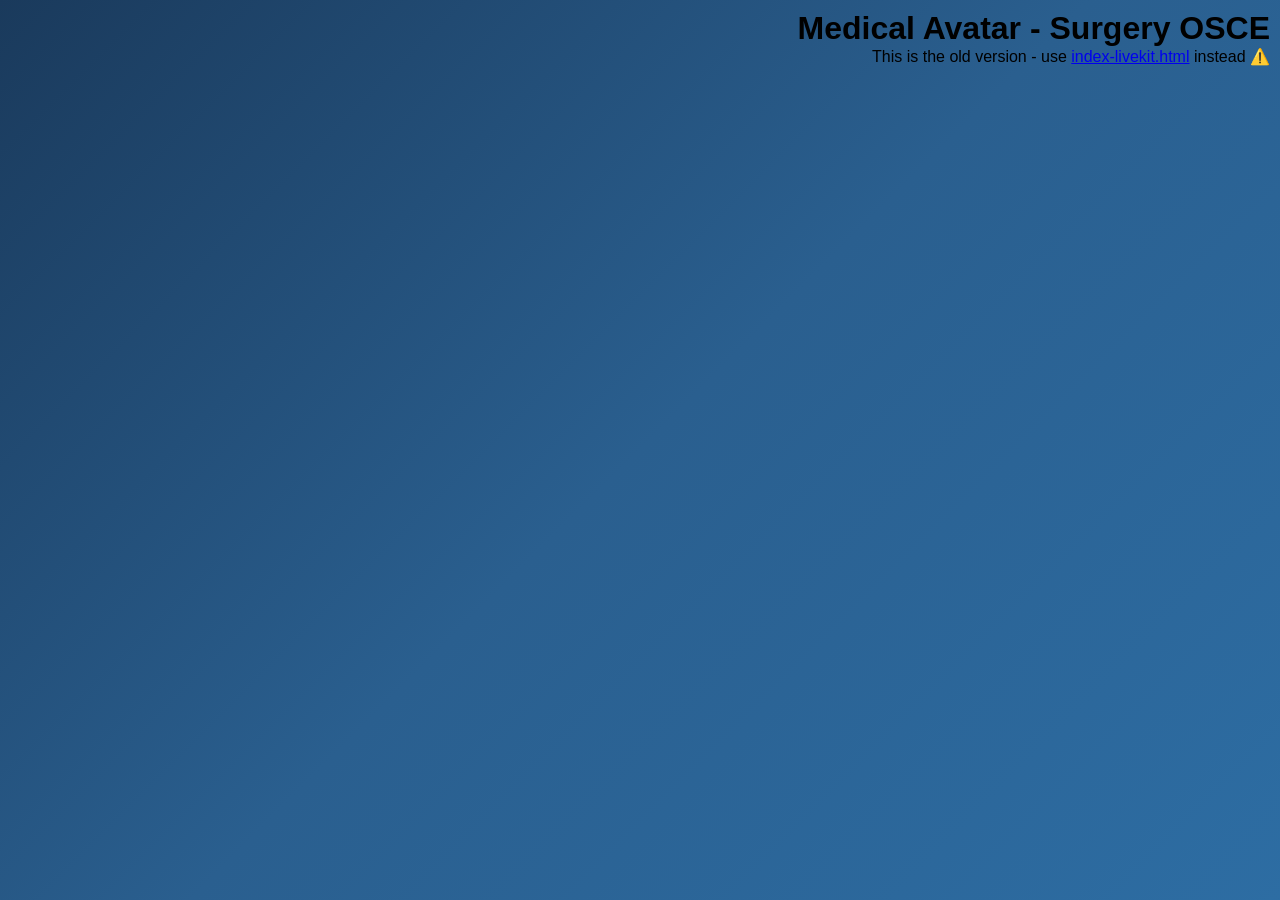
==== public/index.html @ 4949973b "Initial commit - Medical Avatar OSCE Training System" ====
<!DOCTYPE html>
<html lang="ar" dir="rtl">
<head>
    <meta charset="UTF-8">
    <meta name="viewport" content="width=device-width, initial-scale=1.0">
    <title>Medical Avatar - Surgery OSCE</title>
    <link rel="stylesheet" href="style.css">
</head>
<body>
    <div class="container">
        <h1>Medical Avatar - Surgery OSCE</h1>
        <p>⚠️ This is the old version - use <a href="/index-livekit.html">index-livekit.html</a> instead</p>
    </div>
</body>
</html>
---- public/style.css ----
* {
    margin: 0;
    padding: 0;
    box-sizing: border-box;
}

body {
    font-family: 'Segoe UI', Tahoma, Geneva, Verdana, sans-serif;
    background: linear-gradient(135deg, #1a3a5c 0%, #2a5f8f 50%, #2d6da3 100%);
    height: 100vh;
    overflow: hidden;
    padding: 10px;
}

.container {
    max-width: 1400px;
    margin: 0 auto;
    height: 100%;
    display: flex;
    flex-direction: column;
}

header {
    text-align: center;
    color: white;
    margin-bottom: 10px;
    flex-shrink: 0;
}

header h1 {
    font-size: 1.8em;
    margin-bottom: 2px;
}

header p {
    font-size: 0.9em;
}

.screen {
    display: none;
}

.screen.active {
    display: flex;
    flex-direction: column;
    flex: 1;
    min-height: 0;
}

/* Setup Screen */
.case-info {
    background: white;
    border-radius: 15px;
    padding: 20px;
    box-shadow: 0 10px 30px rgba(0,0,0,0.2);
    margin-bottom: 20px;
}

.case-header {
    border-left: 5px solid #667eea;
    padding-left: 15px;
}

.case-header h2 {
    color: #667eea;
    margin-bottom: 10px;
    font-size: 1.3em;
}

.case-header p {
    color: #555;
    font-size: 0.95em;
    line-height: 1.5;
}

.card {
    background: white;
    border-radius: 15px;
    padding: 20px;
    box-shadow: 0 10px 30px rgba(0,0,0,0.2);
}

.form-group {
    margin-bottom: 15px;
}

.form-group label {
    display: block;
    margin-bottom: 6px;
    font-weight: bold;
    color: #333;
}

.form-group input,
.form-group select {
    width: 100%;
    padding: 10px;
    border: 2px solid #ddd;
    border-radius: 8px;
    font-size: 15px;
}

.btn-primary {
    background: #2a5f8f;
    color: white;
    border: none;
    padding: 12px 40px;
    border-radius: 8px;
    font-size: 16px;
    cursor: pointer;
    width: 100%;
    transition: background 0.3s;
}

.btn-primary:hover {
    background: #1a3a5c;
}

/* ===== SESSION LAYOUT - Full viewport ===== */
.session-layout {
    display: grid;
    grid-template-columns: 1fr 1fr;
    gap: 15px;
    flex: 1;
    min-height: 0;
}

.video-section {
    background: white;
    border-radius: 15px;
    padding: 15px;
    box-shadow: 0 10px 30px rgba(0,0,0,0.2);
    display: flex;
    flex-direction: column;
    min-height: 0;
    transition: all 0.3s ease;
}

.video-section.recording {
    border: 4px solid #e74c3c;
    box-shadow: 0 10px 30px rgba(231, 76, 60, 0.4), 0 0 30px rgba(231, 76, 60, 0.3);
}

.video-container {
    background: linear-gradient(135deg, #1a3a5c 0%, #2a5f8f 100%);
    border-radius: 10px;
    flex: 1;
    display: flex;
    align-items: center;
    justify-content: center;
    position: relative;
    overflow: hidden;
    min-height: 0;
}

.placeholder {
    text-align: center;
    color: white;
}

.avatar-icon {
    font-size: 80px;
    margin-bottom: 10px;
    animation: float 3s ease-in-out infinite;
}

@keyframes float {
    0%, 100% { transform: translateY(0px); }
    50% { transform: translateY(-10px); }
}

/* Sound Wave Animation */
.sound-wave {
    display: flex;
    align-items: center;
    justify-content: center;
    gap: 5px;
    height: 40px;
    margin: 10px 0;
    opacity: 0;
    transition: opacity 0.3s;
}

.sound-wave.active {
    opacity: 1;
}

.sound-wave span {
    display: inline-block;
    width: 5px;
    height: 12px;
    background: white;
    border-radius: 3px;
    animation: wave 1s ease-in-out infinite;
    box-shadow: 0 0 10px rgba(255, 255, 255, 0.5);
}

.sound-wave span:nth-child(1) { animation-delay: 0s; }
.sound-wave span:nth-child(2) { animation-delay: 0.1s; }
.sound-wave span:nth-child(3) { animation-delay: 0.2s; }
.sound-wave span:nth-child(4) { animation-delay: 0.3s; }
.sound-wave span:nth-child(5) { animation-delay: 0.4s; }

@keyframes wave {
    0%, 100% { 
        height: 12px;
        background: white;
    }
    50% { 
        height: 40px;
        background: #2ecc71;
    }
}

.controls {
    display: flex;
    gap: 12px;
    justify-content: center;
    padding: 10px 0;
    flex-shrink: 0;
}

.control-btn {
    width: 48px;
    height: 48px;
    border-radius: 50%;
    border: none;
    cursor: pointer;
    transition: all 0.3s;
    display: flex;
    align-items: center;
    justify-content: center;
    box-shadow: 0 4px 15px rgba(0,0,0,0.2);
}

.control-btn svg {
    width: 22px;
    height: 22px;
}

.mic-btn {
    background: linear-gradient(135deg, #1a3a5c 0%, #2a5f8f 100%);
    color: white;
}

.mic-btn:hover {
    transform: scale(1.1);
    box-shadow: 0 6px 20px rgba(26, 58, 92, 0.4);
}

.mic-btn.active {
    background: linear-gradient(135deg, #e74c3c 0%, #c0392b 100%);
    animation: pulse-recording 0.8s infinite;
    box-shadow: 0 0 0 0 rgba(231, 76, 60, 0.7);
}

@keyframes pulse-recording {
    0% {
        box-shadow: 0 0 0 0 rgba(231, 76, 60, 0.7);
        transform: scale(1);
    }
    50% {
        box-shadow: 0 0 0 15px rgba(231, 76, 60, 0);
        transform: scale(1.1);
    }
    100% {
        box-shadow: 0 0 0 0 rgba(231, 76, 60, 0);
        transform: scale(1);
    }
}

.end-btn {
    background: linear-gradient(135deg, #e74c3c 0%, #c0392b 100%);
    color: white;
}

.end-btn:hover {
    transform: scale(1.1);
    box-shadow: 0 6px 20px rgba(231, 76, 60, 0.4);
}

.control-btn.danger {
    background: #e74c3c;
}

.control-btn.active {
    background: #27ae60;
    animation: pulse 1.5s infinite;
}

@keyframes pulse {
    0%, 100% { opacity: 1; }
    50% { opacity: 0.6; }
}

.status {
    display: none;
}

.mic-hint {
    text-align: center;
    font-size: 0.9em;
    color: #555;
    margin-top: 4px;
    flex-shrink: 0;
    padding: 8px 12px;
    background: rgba(255, 255, 255, 0.7);
    border-radius: 8px;
    font-weight: 500;
    transition: all 0.3s ease;
}

.mic-hint.recording {
    background: rgba(231, 76, 60, 0.15);
    color: #c0392b;
    font-weight: 700;
    font-size: 1em;
    border: 2px solid rgba(231, 76, 60, 0.3);
    animation: blink-border 1s infinite;
}

@keyframes blink-border {
    0%, 100% {
        border-color: rgba(231, 76, 60, 0.3);
    }
    50% {
        border-color: rgba(231, 76, 60, 0.8);
    }
}

/* ===== RECORDING OVERLAY - Large Visual Indicator ===== */
.recording-overlay {
    position: fixed;
    top: 50%;
    left: 50%;
    transform: translate(-50%, -50%);
    pointer-events: none; /* Don't block clicks */
    z-index: 999; /* Below timer (1000) but above content */
    animation: fadeIn 0.2s ease-out;
}

.recording-overlay.hidden {
    display: none;
}

.recording-indicator {
    position: relative;
    display: flex;
    flex-direction: column;
    align-items: center;
    justify-content: center;
    gap: 15px;
}

.recording-pulse {
    position: absolute;
    width: 150px;
    height: 150px;
    border-radius: 50%;
    background: rgba(231, 76, 60, 0.2);
    animation: pulse-expand 1.5s ease-out infinite;
}

@keyframes pulse-expand {
    0% {
        transform: scale(0.8);
        opacity: 1;
    }
    100% {
        transform: scale(2.5);
        opacity: 0;
    }
}

.recording-mic-icon {
    font-size: 80px;
    z-index: 1;
    background: rgba(231, 76, 60, 0.95);
    width: 140px;
    height: 140px;
    border-radius: 50%;
    display: flex;
    align-items: center;
    justify-content: center;
    animation: bounce-mic 0.6s ease-in-out infinite alternate;
    box-shadow: 0 10px 40px rgba(231, 76, 60, 0.7);
}

@keyframes bounce-mic {
    0% {
        transform: translateY(0px) scale(1);
    }
    100% {
        transform: translateY(-10px) scale(1.05);
    }
}

.recording-text {
    font-size: 1.8em;
    font-weight: 700;
    color: #e74c3c;
    background: rgba(255, 255, 255, 0.95);
    padding: 10px 25px;
    border-radius: 30px;
    text-shadow: 0 2px 10px rgba(0, 0, 0, 0.1);
    animation: blink-text 1s ease-in-out infinite;
    z-index: 1;
    box-shadow: 0 5px 20px rgba(0, 0, 0, 0.2);
}

@keyframes blink-text {
    0%, 100% {
        opacity: 1;
    }
    50% {
        opacity: 0.7;
    }
}

.recording-subtext {
    font-size: 1.1em;
    color: #555;
    background: rgba(255, 255, 255, 0.9);
    padding: 6px 18px;
    border-radius: 20px;
    z-index: 1;
    box-shadow: 0 3px 15px rgba(0, 0, 0, 0.15);
}

/* Timer - Top Corner */
.session-timer-corner {
    position: fixed;
    top: 20px;
    right: 20px;
    background: white;
    border: 4px solid #2a5f8f;
    border-radius: 15px;
    padding: 16px 28px;
    display: flex;
    align-items: center;
    gap: 12px;
    box-shadow: 0 6px 20px rgba(0, 0, 0, 0.25);
    z-index: 1000;
    animation: fadeInDown 0.5s ease-out;
}

.timer-icon {
    font-size: 1.8em;
}

#session-timer {
    font-family: 'Courier New', monospace;
    font-size: 2em;
    font-weight: 700;
    color: #1a3a5c;
    min-width: 85px;
    text-align: center;
    letter-spacing: 2px;
}

/* ===== INFO SECTION - Right side ===== */
.info-section {
    display: flex;
    flex-direction: column;
    gap: 10px;
    min-height: 0;
}

.info-section .card {
    padding: 12px 15px;
    flex-shrink: 0;
    margin-bottom: 0;
}

.info-section .card:last-child {
    flex: 1;
    display: flex;
    flex-direction: column;
    min-height: 0;
}

.info-section h3 {
    color: #1a3a5c;
    margin-bottom: 8px;
    border-bottom: 2px solid #2a5f8f;
    padding-bottom: 6px;
    font-size: 0.95em;
}

#patient-info p,
#chief-complaint p {
    font-size: 1.05em;
    margin-bottom: 4px;
    line-height: 1.6;
}

.transcript {
    flex: 1;
    overflow-y: auto;
    padding: 10px;
    background: #f8f9fa;
    border-radius: 8px;
    min-height: 0;
}

.transcript-item {
    margin-bottom: 10px;
    padding: 10px 12px;
    border-radius: 8px;
    font-size: 1.05em;
    line-height: 1.6;
}

.transcript-item.student {
    background: #e3f2fd;
    text-align: left;
}

.transcript-item.avatar {
    background: #dce8f2;
    text-align: right;
}

.transcript-item strong {
    display: block;
    margin-bottom: 4px;
    color: #1a3a5c;
    font-size: 0.95em;
    font-weight: 700;
}

#results-content {
    margin: 20px 0;
}

.chat-input {
    display: flex;
    gap: 8px;
    padding-top: 8px;
    border-top: 2px solid #e0e0e0;
    flex-shrink: 0;
}

.chat-input input {
    flex: 1;
    padding: 8px 12px;
    border: 2px solid #ddd;
    border-radius: 8px;
    font-size: 14px;
}

.investigation-images {
    flex-shrink: 0;
    padding: 0;
    margin: 0;
}

.investigation-images:empty {
    display: none;
}

.btn-toggle-images {
    width: 100%;
    padding: 8px 15px;
    background: linear-gradient(135deg, #1a3a5c 0%, #2a5f8f 100%);
    color: white;
    border: none;
    border-radius: 8px;
    font-size: 14px;
    cursor: pointer;
    transition: all 0.3s;
}

.btn-toggle-images:hover {
    opacity: 0.9;
    transform: translateY(-1px);
    box-shadow: 0 4px 12px rgba(26, 58, 92, 0.4);
}

.images-content.hidden {
    display: none;
}

.images-content {
    max-height: 200px;
    overflow-y: auto;
    margin-top: 8px;
}

.investigation-image-item {
    margin-bottom: 10px;
}

.investigation-image-item img {
    max-width: 100%;
    height: auto;
    border-radius: 8px;
    box-shadow: 0 2px 8px rgba(0,0,0,0.1);
}

.investigation-image-item p {
    font-size: 0.85em;
    color: #666;
    margin: 3px 0;
}

.btn-send {
    padding: 8px 18px;
    background: #2a5f8f;
    color: white;
    border: none;
    border-radius: 8px;
    cursor: pointer;
    font-size: 14px;
    transition: background 0.3s;
}

.btn-send:hover {
    background: #1a3a5c;
}

@media (max-width: 968px) {
    .session-layout {
        grid-template-columns: 1fr;
    }
    body {
        overflow: auto;
        height: auto;
    }
    .video-container {
        aspect-ratio: 1/1;
        max-height: 300px;
    }
}

/* ===== WELCOME SCREEN ===== */
.welcome-page {
    display: flex;
    flex-direction: column;
    align-items: center;
    justify-content: flex-start;
    flex: 1;
    padding: 5px 20px 15px;
    gap: 18px;
}

.welcome-top {
    text-align: center;
    color: white;
    animation: fadeInDown 0.6s ease-out;
}

.welcome-logos {
    display: none;
}

.welcome-logo-img {
    display: none;
}

.top-logos-bar {
    display: flex;
    align-items: center;
    justify-content: center;
    padding: 10px 20px;
    flex-shrink: 0;
}

.top-logo-img {
    height: 80px;
    object-fit: contain;
}

.logo-divider {
    width: 1px;
    height: 35px;
    background: rgba(255,255,255,0.35);
}

.welcome-top h2 {
    font-size: 2em;
    font-weight: 700;
    margin-bottom: 8px;
}

.welcome-desc {
    font-size: 1.05em;
    opacity: 0.8;
}

.name-input-box {
    width: 100%;
    max-width: 440px;
    animation: fadeInUp 0.6s ease-out 0.2s both;
}

.name-input-box input {
    width: 100%;
    padding: 13px 18px;
    border: none;
    border-radius: 12px;
    font-size: 15px;
    text-align: center;
    outline: none;
    box-shadow: 0 4px 15px rgba(0,0,0,0.1);
    transition: box-shadow 0.3s;
}

.name-input-box input:focus {
    box-shadow: 0 4px 20px rgba(26, 58, 92, 0.3);
}

.departments-grid {
    display: grid;
    grid-template-columns: 1fr 1fr;
    gap: 25px;
    width: 100%;
    max-width: 580px;
    margin-top: 15px;
}

.dept-card {
    background: white;
    border-radius: 18px;
    padding: 40px 18px 28px;
    text-align: center;
    cursor: pointer;
    transition: all 0.3s;
    box-shadow: 0 5px 18px rgba(0,0,0,0.1);
    user-select: none;
    animation: fadeInUp 0.6s ease-out 0.4s both;
}

.dept-card:nth-child(2) {
    animation-delay: 0.5s;
}

.dept-card:hover {
    transform: translateY(-5px);
    box-shadow: 0 10px 30px rgba(26, 58, 92, 0.25);
}

.dept-card:active {
    transform: translateY(-1px);
}

.dept-icon {
    margin-bottom: 8px;
    transition: transform 0.3s;
}

.dept-img {
    width: 110px;
    height: 110px;
    object-fit: contain;
}

.dept-card .dept-icon {
    animation: breathe-icon 2s ease-in-out infinite;
}

@keyframes breathe-icon {
    0%, 100% { transform: scale(1); }
    50% { transform: scale(1.06); }
}

.dept-card:hover .dept-icon {
    animation: none;
    transform: scale(1.1);
}

.dept-name {
    font-size: 1.25em;
    font-weight: 700;
    color: #333;
    margin-bottom: 3px;
}

.dept-sub {
    font-size: 0.85em;
    color: #aaa;
}

/* ===== WELCOME FOOTER ===== */
.welcome-footer {
    flex-shrink: 0;
    padding: 14px 30px;
}

.footer-divider {
    height: 1px;
    background: rgba(255,255,255,0.25);
    margin-bottom: 12px;
}

.footer-content {
    text-align: center;
    display: flex;
    flex-direction: column;
    align-items: center;
    gap: 3px;
}

.footer-credit {
    color: rgba(255,255,255,0.75);
    font-size: 0.85em;
    background: linear-gradient(90deg, rgba(160,200,230,0.7), rgba(200,230,255,1), rgba(160,200,230,0.7));
    background-size: 200% auto;
    -webkit-background-clip: text;
    -webkit-text-fill-color: transparent;
    background-clip: text;
    animation: shimmer 4s linear infinite;
}

@keyframes shimmer {
    0% { background-position: 200% center; }
    100% { background-position: -200% center; }
}

.footer-contact {
    color: rgba(255,255,255,0.45);
    font-size: 0.75em;
    direction: ltr;
    letter-spacing: 0.3px;
}

.footer-link {
    color: rgba(255,255,255,0.6);
    font-size: 0.73em;
    text-decoration: none;
    border: 1px solid rgba(255,255,255,0.25);
    padding: 3px 14px;
    border-radius: 12px;
    margin-top: 4px;
    transition: all 0.3s;
}

.footer-link:hover {
    color: white;
    border-color: rgba(255,255,255,0.6);
    background: rgba(255,255,255,0.1);
}

/* ===== SESSION SELECT SCREEN ===== */
.selection-container {
    display: flex;
    flex-direction: column;
    align-items: center;
    justify-content: center;
    flex: 1;
    padding: 20px;
}

.selection-title {
    color: white;
    font-size: 1.4em;
    margin-bottom: 25px;
    text-align: center;
    animation: fadeInDown 0.5s ease-out;
}

.sessions-grid {
    display: grid;
    grid-template-columns: 1fr 1fr;
    gap: 18px;
    width: 100%;
    max-width: 500px;
}

.session-card {
    background: white;
    border-radius: 16px;
    padding: 35px 15px;
    text-align: center;
    cursor: pointer;
    transition: all 0.3s;
    box-shadow: 0 5px 18px rgba(0,0,0,0.1);
    user-select: none;
    animation: fadeInUp 0.5s ease-out 0.15s both;
}

.session-card:nth-child(2) {
    animation-delay: 0.3s;
}

.session-card:hover {
    transform: translateY(-5px);
    box-shadow: 0 10px 30px rgba(26, 58, 92, 0.25);
}

.session-card:active {
    transform: translateY(-1px);
}

.session-name {
    font-size: 1.15em;
    font-weight: 700;
    color: #333;
    margin-bottom: 3px;
}

.session-sub {
    font-size: 0.82em;
    color: #aaa;
}

.btn-back {
    background: rgba(255,255,255,0.12);
    color: white;
    border: 1.5px solid rgba(255,255,255,0.35);
    padding: 8px 24px;
    border-radius: 8px;
    font-size: 14px;
    cursor: pointer;
    margin-bottom: 18px;
    transition: all 0.3s;
    align-self: flex-end;
}

.btn-back:hover {
    background: rgba(255,255,255,0.22);
    border-color: white;
}

/* ===== ANIMATIONS ===== */
@keyframes fadeInDown {
    from { opacity: 0; transform: translateY(-20px); }
    to { opacity: 1; transform: translateY(0); }
}

@keyframes fadeInUp {
    from { opacity: 0; transform: translateY(20px); }
    to { opacity: 1; transform: translateY(0); }
}

@keyframes fadeIn {
    from { opacity: 0; }
    to { opacity: 1; }
}

/* ===== OVERLAYS ===== */
.thank-you-overlay {
    position: fixed;
    top: 0; left: 0;
    width: 100%; height: 100%;
    background: rgba(0,0,0,0.5);
    display: flex;
    align-items: center;
    justify-content: center;
    z-index: 9999;
    animation: fadeIn 0.3s ease-out;
}

.thank-you-box {
    background: white;
    border-radius: 18px;
    padding: 35px 45px;
    text-align: center;
    box-shadow: 0 15px 40px rgba(0,0,0,0.3);
    animation: fadeInUp 0.4s ease-out;
}

.thank-you-icon { font-size: 55px; margin-bottom: 12px; }
.thank-you-box p { font-size: 1.1em; color: #333; font-weight: 600; }

.images-overlay {
    position: fixed;
    top: 0; left: 0;
    width: 100%; height: 100%;
    background: rgba(0,0,0,0.85);
    z-index: 9999;
    display: flex;
    align-items: center;
    justify-content: center;
    animation: fadeIn 0.3s ease-out;
}

.images-overlay.hidden { display: none; }

.images-overlay-content {
    max-width: 90vw;
    max-height: 90vh;
    overflow-y: auto;
    display: flex;
    flex-direction: column;
    align-items: center;
    gap: 20px;
    padding: 20px;
}

.images-overlay-close {
    position: fixed;
    top: 15px; left: 15px;
    background: rgba(255,255,255,0.2);
    color: white;
    border: none;
    width: 40px; height: 40px;
    border-radius: 50%;
    font-size: 20px;
    cursor: pointer;
    z-index: 10000;
}

.images-overlay-close:hover { background: rgba(255,255,255,0.4); }

.overlay-image-item { text-align: center; }
.overlay-image-item img {
    max-width: 85vw;
    max-height: 75vh;
    object-fit: contain;
    border-radius: 12px;
    box-shadow: 0 10px 40px rgba(0,0,0,0.5);
}
.overlay-image-item p { color: white; margin-top: 10px; font-size: 1em; }

/* ===== RESPONSIVE ===== */
@media (max-width: 500px) {
    .departments-grid, .sessions-grid {
        grid-template-columns: 1fr;
        gap: 12px;
        max-width: 280px;
    }
    .dept-card, .session-card { padding: 22px 12px; }
    .dept-img { width: 65px; height: 65px; }
    .welcome-top h2 { font-size: 1.2em; }
    .welcome-logo-img { height: 38px; }
}


/* ===== PASSWORD SCREEN ===== */
.password-page {
    display: flex;
    align-items: center;
    justify-content: center;
    flex: 1;
}

.password-box {
    background: white;
    border-radius: 18px;
    padding: 40px 35px;
    text-align: center;
    box-shadow: 0 10px 35px rgba(0,0,0,0.15);
    width: 100%;
    max-width: 360px;
    animation: fadeInUp 0.5s ease-out;
}

.password-icon {
    font-size: 50px;
    margin-bottom: 10px;
}

.password-box h2 {
    color: #1a3a5c;
    font-size: 1.2em;
    margin-bottom: 18px;
}

.password-box input {
    width: 100%;
    padding: 13px 16px;
    border: 2px solid #ddd;
    border-radius: 10px;
    font-size: 16px;
    text-align: center;
    outline: none;
    margin-bottom: 12px;
    transition: border-color 0.3s;
}

.password-box input:focus {
    border-color: #2a5f8f;
}

.password-error {
    color: #e74c3c;
    font-size: 0.85em;
    margin-top: 8px;
    min-height: 20px;
}

/* ===== STUDENT NAME SCREEN ===== */
.student-name-container {
    display: flex;
    flex-direction: column;
    align-items: center;
    justify-content: center;
    flex: 1;
    padding: 20px;
}

.student-name-box {
    background: white;
    border-radius: 18px;
    padding: 40px 35px;
    text-align: center;
    box-shadow: 0 10px 35px rgba(0,0,0,0.15);
    width: 100%;
    max-width: 400px;
    animation: fadeInUp 0.5s ease-out;
}

.student-name-icon {
    font-size: 55px;
    margin-bottom: 10px;
}

.student-name-box h2 {
    color: #1a3a5c;
    font-size: 1.3em;
    margin-bottom: 8px;
}

.student-name-dept-label {
    color: #2a5f8f;
    font-size: 0.95em;
    margin-bottom: 18px;
    font-weight: 600;
}

.student-name-box input {
    width: 100%;
    padding: 14px 18px;
    border: 2px solid #ddd;
    border-radius: 10px;
    font-size: 16px;
    text-align: center;
    outline: none;
    margin-bottom: 14px;
    transition: border-color 0.3s;
}

.student-name-box input:focus {
    border-color: #2a5f8f;
    box-shadow: 0 4px 20px rgba(26, 58, 92, 0.15);
}

.student-name-box .btn-primary {
    margin-top: 4px;
}


/* Avatar Image Animation */
#patient-image {
    animation: avatarBreathe 4s ease-in-out infinite !important;
}

@keyframes avatarBreathe {
    0%, 100% { 
        transform: scale(1) translateY(0);
        filter: brightness(1);
    }
    25% { 
        transform: scale(1.02) translateY(-2px);
        filter: brightness(1.05);
    }
    50% { 
        transform: scale(1) translateY(0);
        filter: brightness(1);
    }
    75% { 
        transform: scale(0.98) translateY(2px);
        filter: brightness(0.95);
    }
}

/* Avatar Speaking Animation */
#patient-image.speaking {
    animation: avatarSpeaking 0.5s ease-in-out !important;
}

@keyframes avatarSpeaking {
    0%, 100% { 
        transform: scaleX(1);
    }
    50% { 
        transform: scaleX(1.05);
    }
}


/* ===== CHAT INPUT ===== */
.chat-input {
    display: flex;
    gap: 8px;
    padding-top: 8px;
    border-top: 2px solid #e0e0e0;
    flex-shrink: 0;
}

.chat-input input {
    flex: 1;
    padding: 8px 12px;
    border: 2px solid #ddd;
    border-radius: 8px;
    font-size: 14px;
}

.btn-send {
    padding: 8px 18px;
    background: #2a5f8f;
    color: white;
    border: none;
    border-radius: 8px;
    cursor: pointer;
    font-size: 14px;
    transition: background 0.3s;
}

.btn-send:hover {
    background: #1a3a5c;
}

/* ===== TOP LOGOS BAR ===== */
.top-logos-bar {
    display: flex;
    align-items: center;
    justify-content: center;
    padding: 10px 20px;
    flex-shrink: 0;
}

.top-logo-img {
    height: 80px;
    object-fit: contain;
}

/* ===== WELCOME FOOTER ===== */
.welcome-footer {
    flex-shrink: 0;
    padding: 14px 30px;
}

.footer-divider {
    height: 1px;
    background: rgba(255,255,255,0.25);
    margin-bottom: 12px;
}

.footer-content {
    text-align: center;
    display: flex;
    flex-direction: column;
    align-items: center;
    gap: 3px;
}

.footer-credit {
    color: rgba(255,255,255,0.75);
    font-size: 0.85em;
    background: linear-gradient(90deg, rgba(160,200,230,0.7), rgba(200,230,255,1), rgba(160,200,230,0.7));
    background-size: 200% auto;
    -webkit-background-clip: text;
    -webkit-text-fill-color: transparent;
    background-clip: text;
    animation: shimmer 4s linear infinite;
}

@keyframes shimmer {
    0% { background-position: 200% center; }
    100% { background-position: -200% center; }
}

.footer-contact {
    color: rgba(255,255,255,0.45);
    font-size: 0.75em;
    direction: ltr;
    letter-spacing: 0.3px;
}
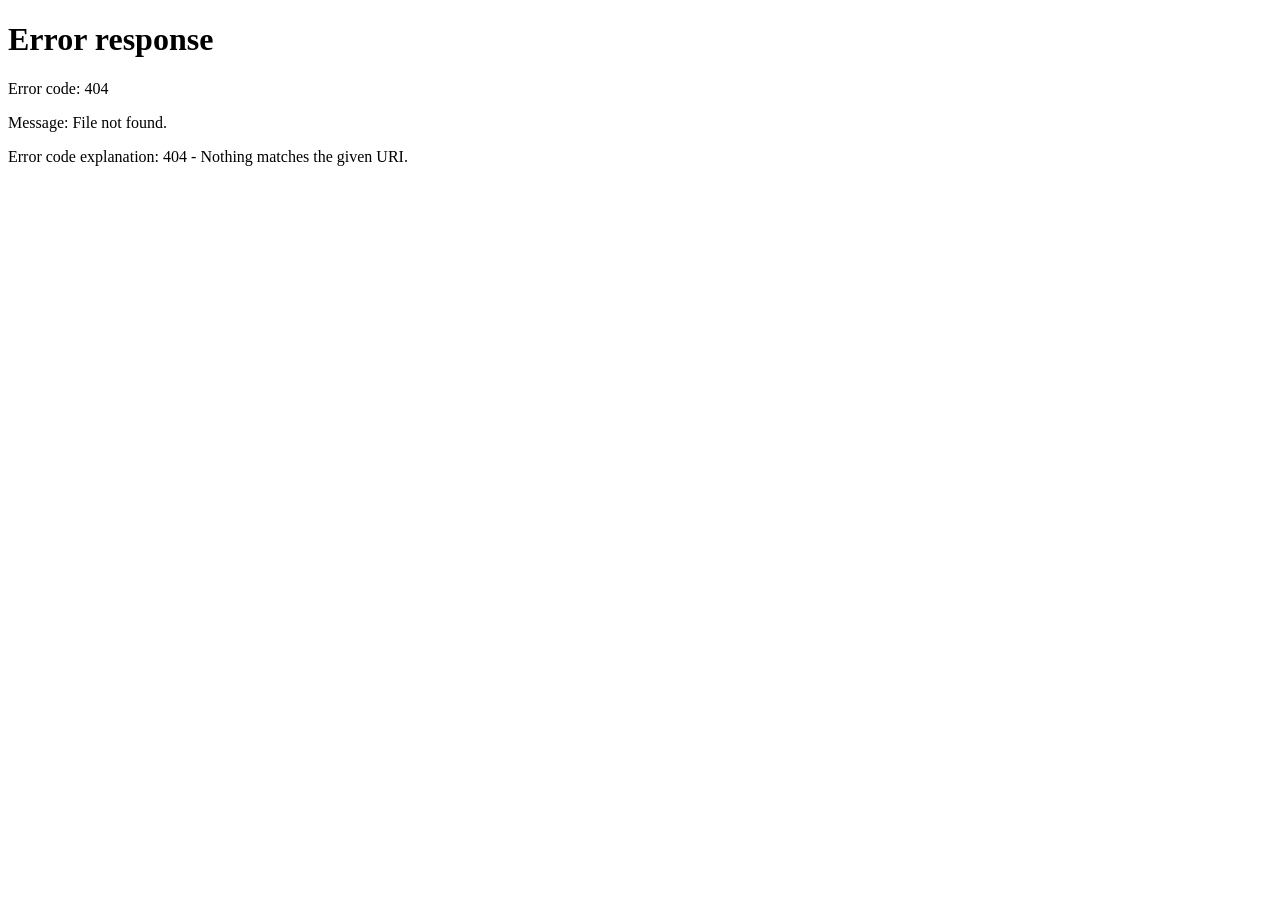
==== commit 45e3e325: "Fix: Redirect old index.html to index-livekit.html" ====
--- a/public/index.html
+++ b/public/index.html
@@ -4,12 +4,12 @@
     <meta charset="UTF-8">
     <meta name="viewport" content="width=device-width, initial-scale=1.0">
     <title>Medical Avatar - Surgery OSCE</title>
-    <link rel="stylesheet" href="style.css">
+    <script>
+        // Redirect to the new version
+        window.location.href = '/index-livekit.html';
+    </script>
 </head>
 <body>
-    <div class="container">
-        <h1>Medical Avatar - Surgery OSCE</h1>
-        <p>⚠️ This is the old version - use <a href="/index-livekit.html">index-livekit.html</a> instead</p>
-    </div>
+    <p>جاري التحويل...</p>
 </body>
 </html>
